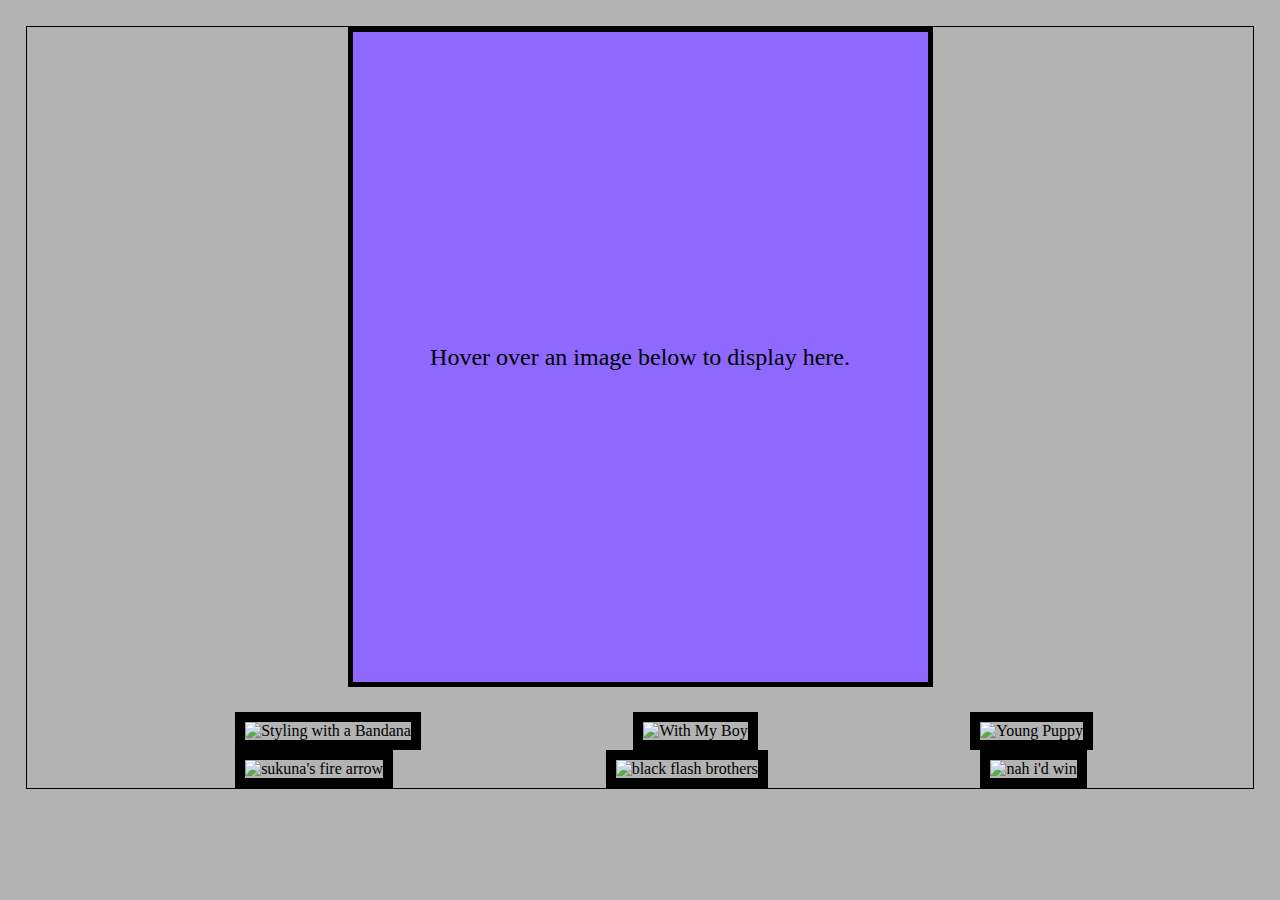
==== index.html @ b73bd98e "Update and rename assignment.html to index.html" ====
<!DOCTYPE html>
<html lang="en">
<head>
	<meta charset="UTF-8">
	<title>Photo Gallery</title>
	<link rel="stylesheet" href="assignment.css">
	<script src = "assignment.js"></script>
</head>
<body onload = "addevent()" >
	
	<div id = "image">
		Hover over an image below to display here.
	</div>
	
	<img class = "preview" alt = "Styling with a Bandana" src = "https://s3-us-west-2.amazonaws.com/s.cdpn.io/389177/bacon.jpg" onmouseover = "upDate(this)" onfocus="upDate(this)" onmouseout = "unDo()" onblur="unDo()">
	
	<img class = "preview" alt = "With My Boy" src = "https://s3-us-west-2.amazonaws.com/s.cdpn.io/389177/bacon2.JPG" onmouseover = "upDate(this)" onfocus="upDate(this)" onmouseout = "unDo()" onblur="unDo()">
	
	<img class = "preview" src = "https://s3-us-west-2.amazonaws.com/s.cdpn.io/389177/bacon3.jpg" alt = "Young Puppy" onmouseover = "upDate(this)" onfocus="upDate(this)" onmouseout = "unDo()" onblur="unDo()">
    
    <img class = "preview" alt = "sukuna's fire arrow" src = "https://i.pinimg.com/originals/f0/88/d8/f088d81743905376d0a88b0aa7618ae1.jpg" onmouseover = "upDate(this)" onfocus="upDate(this)" onmouseout = "unDo()" onblur="unDo()">
	
	<img class = "preview" alt = "black flash brothers" src = "https://static0.gamerantimages.com/wordpress/wp-content/uploads/2023/12/jujutsu-0kaisen-season-2-feature.jpg" onmouseover = "upDate(this)" onfocus="upDate(this)" onmouseout = "unDo()" onblur="unDo()">
	
	<img class = "preview" alt = "nah i'd win" src = "https://i.redd.it/nah-id-win-meme-series-v0-u3cftqu4o2yb1.jpg?width=784&format=pjpg&auto=webp&s=a394cf1cdb1c3c8ed3909581847cbe45f7d8278a"   onmouseover = "upDate(this)" onfocus="upDate(this)" onmouseout = "unDo()" onblur="unDo()">

</body>
</html>
---- assignment.css ----
/*Name this external file gallery.css*/
body{
    margin: 2%;
    border: 1px solid black;
    background-color: #b3b3b3;
}
#image{
line-height:650px;
    width: 575px;
height: 650px;
    border:5px solid black;
    margin:0 auto;
background-color: #8e68ff;
background-image: url('');
background-repeat: no-repeat;
color:black;
text-align: center;
background-size: 100%;
background-position: center; 
margin-bottom:25px;
transform-origin: 50% 50%;
font-size: 150%;
}
.preview{
    width:10%;
    margin-left:17%;
border: 10px solid black;
}
img{
    width:95%;
}
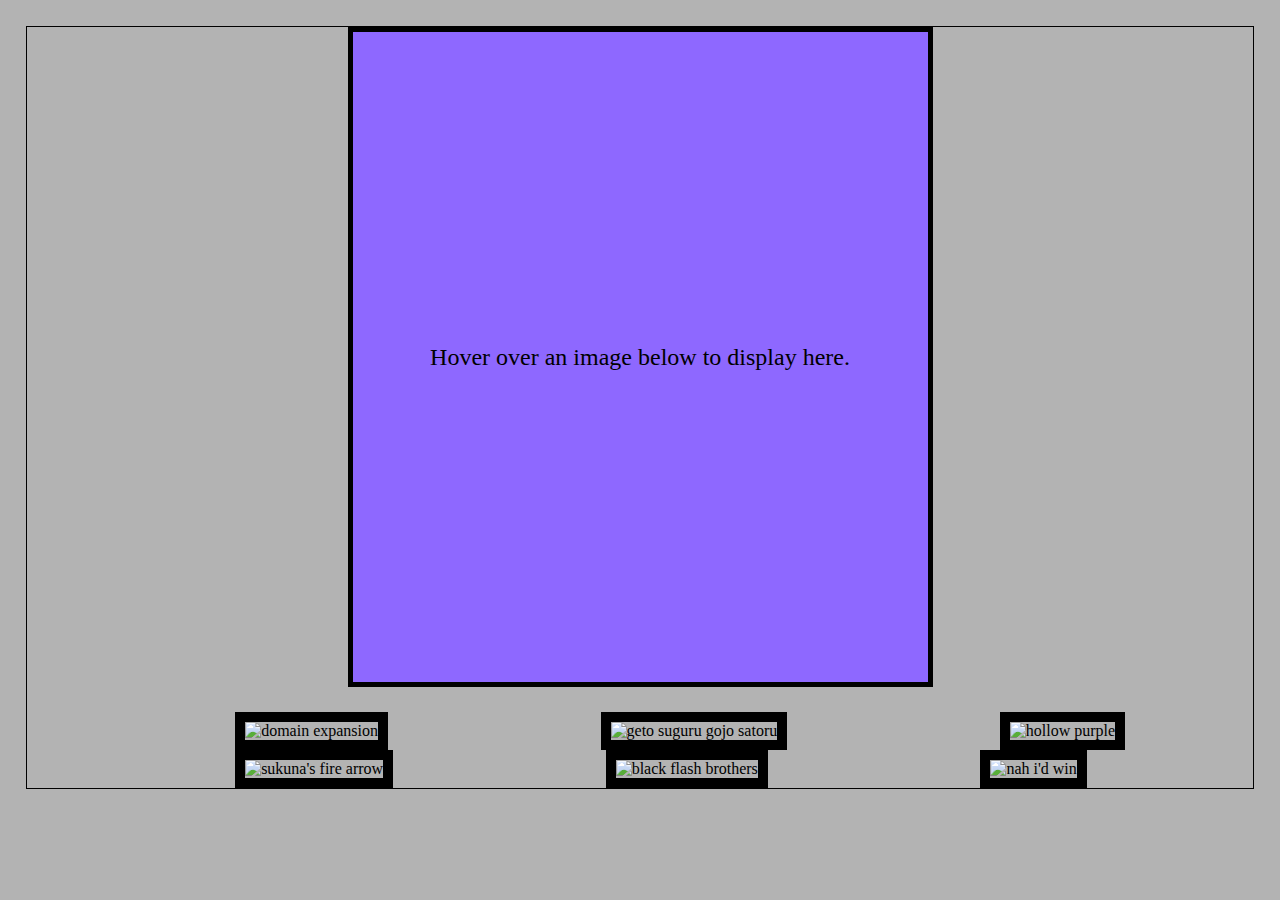
==== commit 33b84226: "Update index.html" ====
--- a/index.html
+++ b/index.html
@@ -12,11 +12,11 @@
 		Hover over an image below to display here.
 	</div>
 	
-	<img class = "preview" alt = "Styling with a Bandana" src = "https://s3-us-west-2.amazonaws.com/s.cdpn.io/389177/bacon.jpg" onmouseover = "upDate(this)" onfocus="upDate(this)" onmouseout = "unDo()" onblur="unDo()">
+	<img class = "preview" alt = "domain expansion" src = "https://qph.cf2.quoracdn.net/main-qimg-89224cce58e19a9180b0e6956d397de7-lq" onmouseover = "upDate(this)" onfocus="upDate(this)" onmouseout = "unDo()" onblur="unDo()">
 	
-	<img class = "preview" alt = "With My Boy" src = "https://s3-us-west-2.amazonaws.com/s.cdpn.io/389177/bacon2.JPG" onmouseover = "upDate(this)" onfocus="upDate(this)" onmouseout = "unDo()" onblur="unDo()">
+	<img class = "preview" alt = "geto suguru gojo satoru" src = "https://jujutsukaisenmerchandise.store/wp-content/uploads/2022/02/jujutsu-kaisen-who-is-getou-suguru.png" onmouseover = "upDate(this)" onfocus="upDate(this)" onmouseout = "unDo()" onblur="unDo()">
 	
-	<img class = "preview" src = "https://s3-us-west-2.amazonaws.com/s.cdpn.io/389177/bacon3.jpg" alt = "Young Puppy" onmouseover = "upDate(this)" onfocus="upDate(this)" onmouseout = "unDo()" onblur="unDo()">
+	<img class = "preview" alt = "hollow purple" src = "https://i.redd.it/bkt0tl2y67k71.jpg"  onmouseover = "upDate(this)" onfocus="upDate(this)" onmouseout = "unDo()" onblur="unDo()">
     
     <img class = "preview" alt = "sukuna's fire arrow" src = "https://i.pinimg.com/originals/f0/88/d8/f088d81743905376d0a88b0aa7618ae1.jpg" onmouseover = "upDate(this)" onfocus="upDate(this)" onmouseout = "unDo()" onblur="unDo()">
 	
